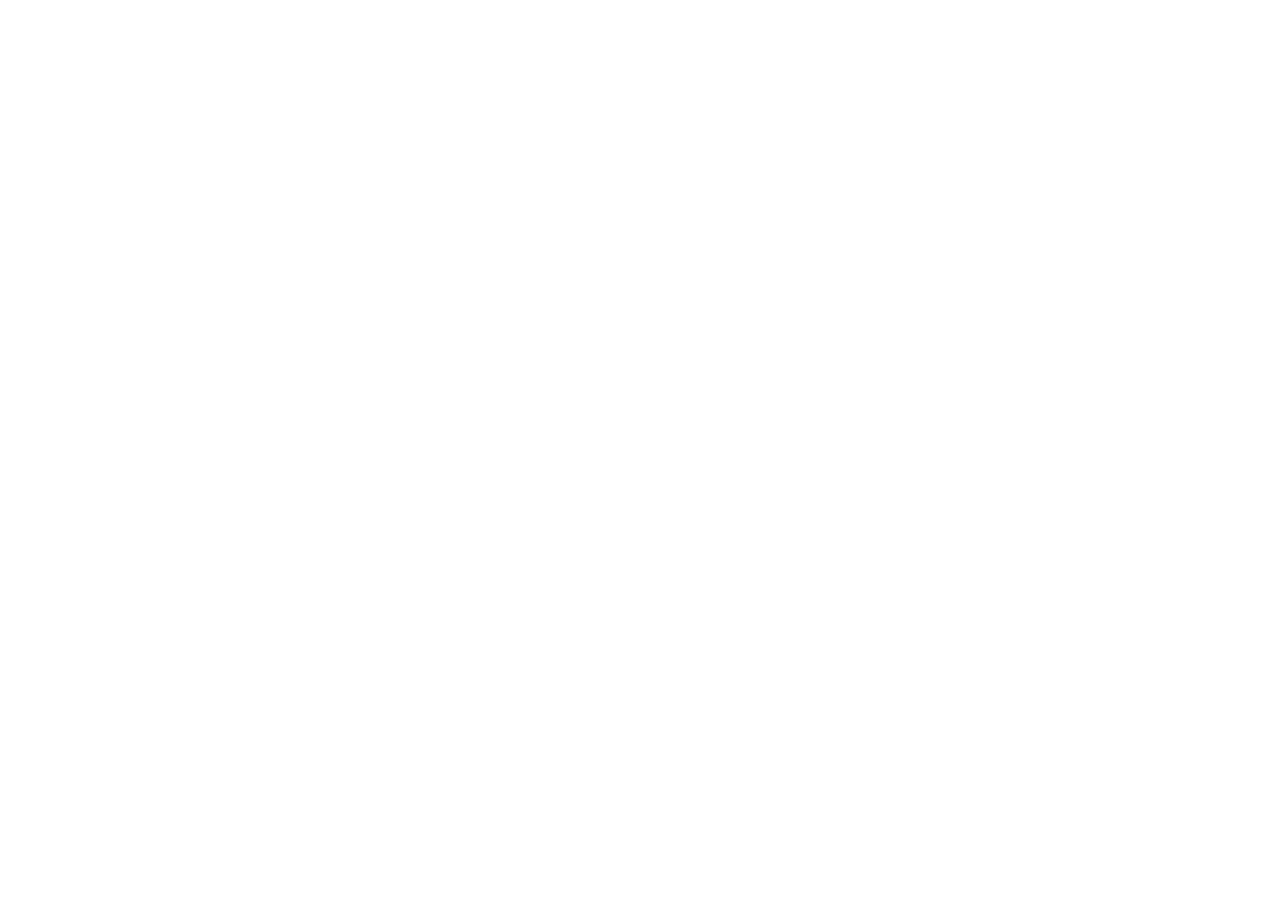
==== index.html @ 7ffd0d91 "initial commit" ====
<!DOCTYPE html>
<html lang="en">
<head>
    <meta charset="UTF-8">
    <meta http-equiv="X-UA-Compatible" content="IE=edge">
    <meta name="viewport" content="width=device-width, initial-scale=1.0">
    <title>Document</title>
</head>
<body>
    <h1></h1>
</body>
</html>
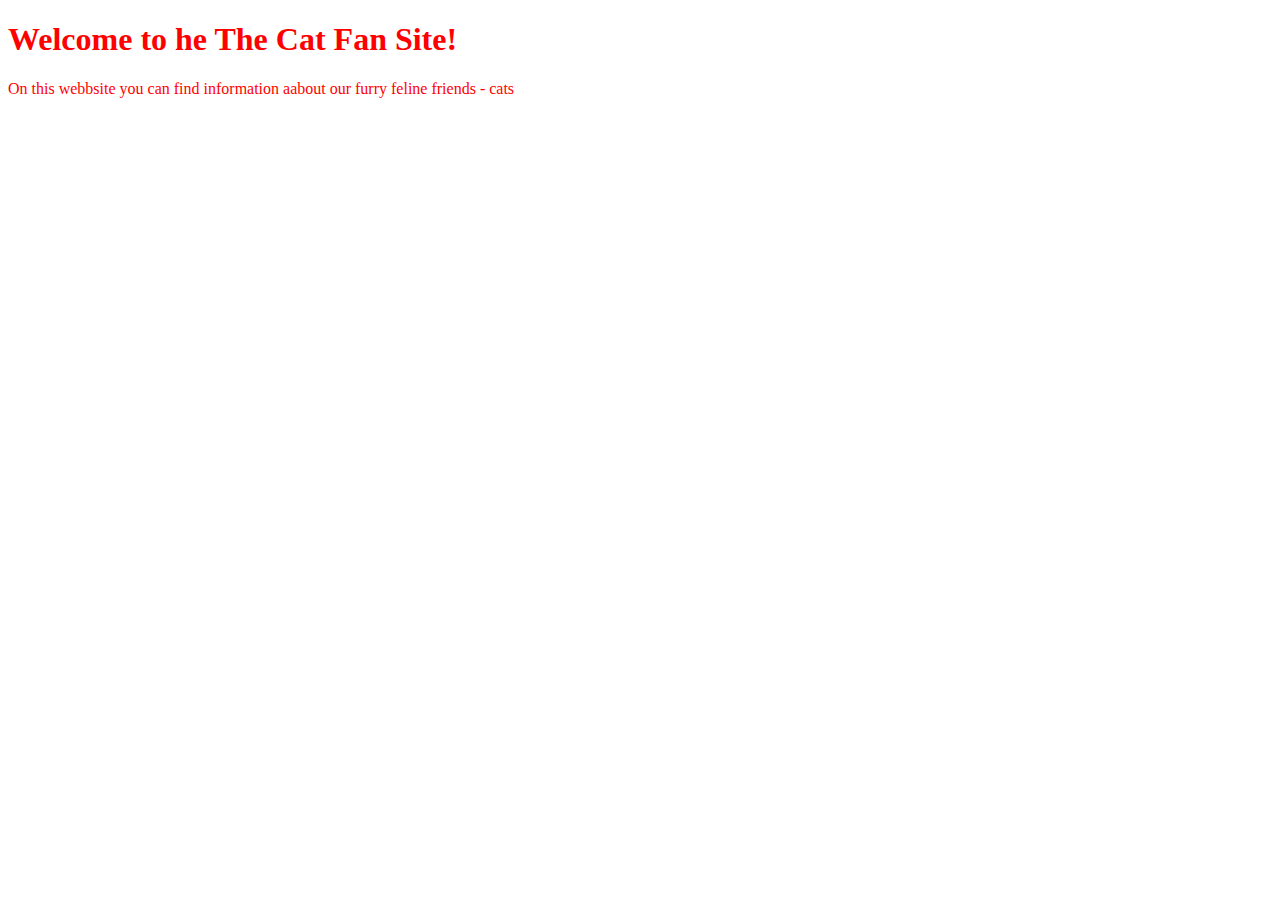
==== commit 6860951d: "add meta data and link css" ====
--- a/index.html
+++ b/index.html
@@ -4,9 +4,18 @@
     <meta charset="UTF-8">
     <meta http-equiv="X-UA-Compatible" content="IE=edge">
     <meta name="viewport" content="width=device-width, initial-scale=1.0">
-    <title>Document</title>
+    <meta name="description" content="Fan site for cat lovers">
+    <meta name="keywords" content="cats, cat lovers, fan site">
+    <link rel="stylesheet" href="assets/css/style.css">
+    <title>The Cat Fan Site</title>
 </head>
 <body>
-    <h1></h1>
+    <h1>Welcome to he The Cat Fan Site!</h1>
+    <div>
+        <p>
+            On this webbsite you can find information aabout our furry feline friends - cats
+            
+        </p>
+    </div>
 </body>
 </html>--- a/assets/css/style.css
+++ b/assets/css/style.css
@@ -0,0 +1,4 @@
+body {
+    font-family: "times new roman";
+    color: red;
+}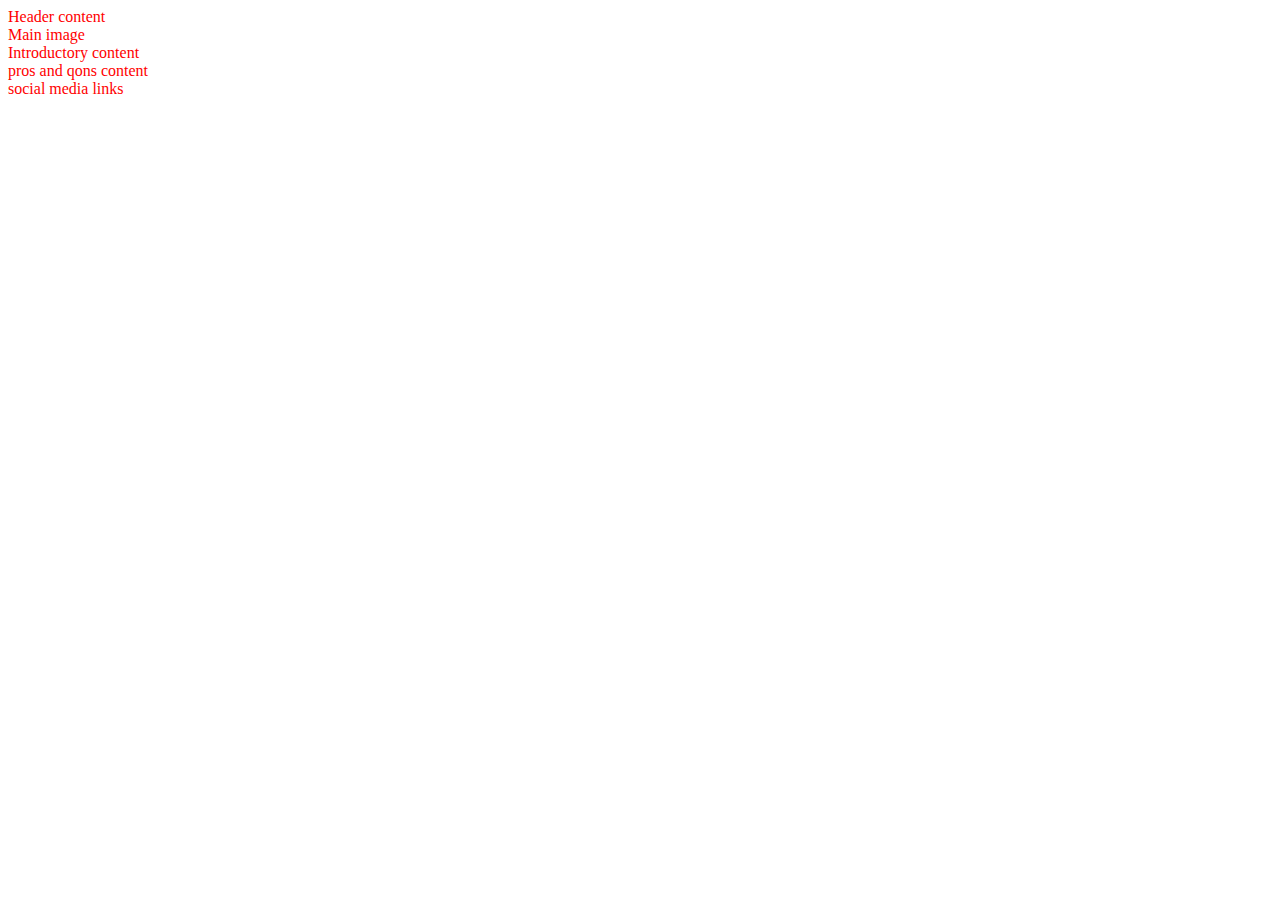
==== commit 3935f1f7: "add core header elements" ====
--- a/index.html
+++ b/index.html
@@ -10,12 +10,14 @@
     <title>The Cat Fan Site</title>
 </head>
 <body>
-    <h1>Welcome to he The Cat Fan Site!</h1>
-    <div>
-        <p>
-            On this webbsite you can find information aabout our furry feline friends - cats
-            
-        </p>
-    </div>
+    <header>Header content</header>
+    
+    <section>Main image</section>
+    
+    <section>Introductory content</section>
+
+    <section>pros and qons content</section>
+
+    <footer>social media links</footer>
 </body>
 </html>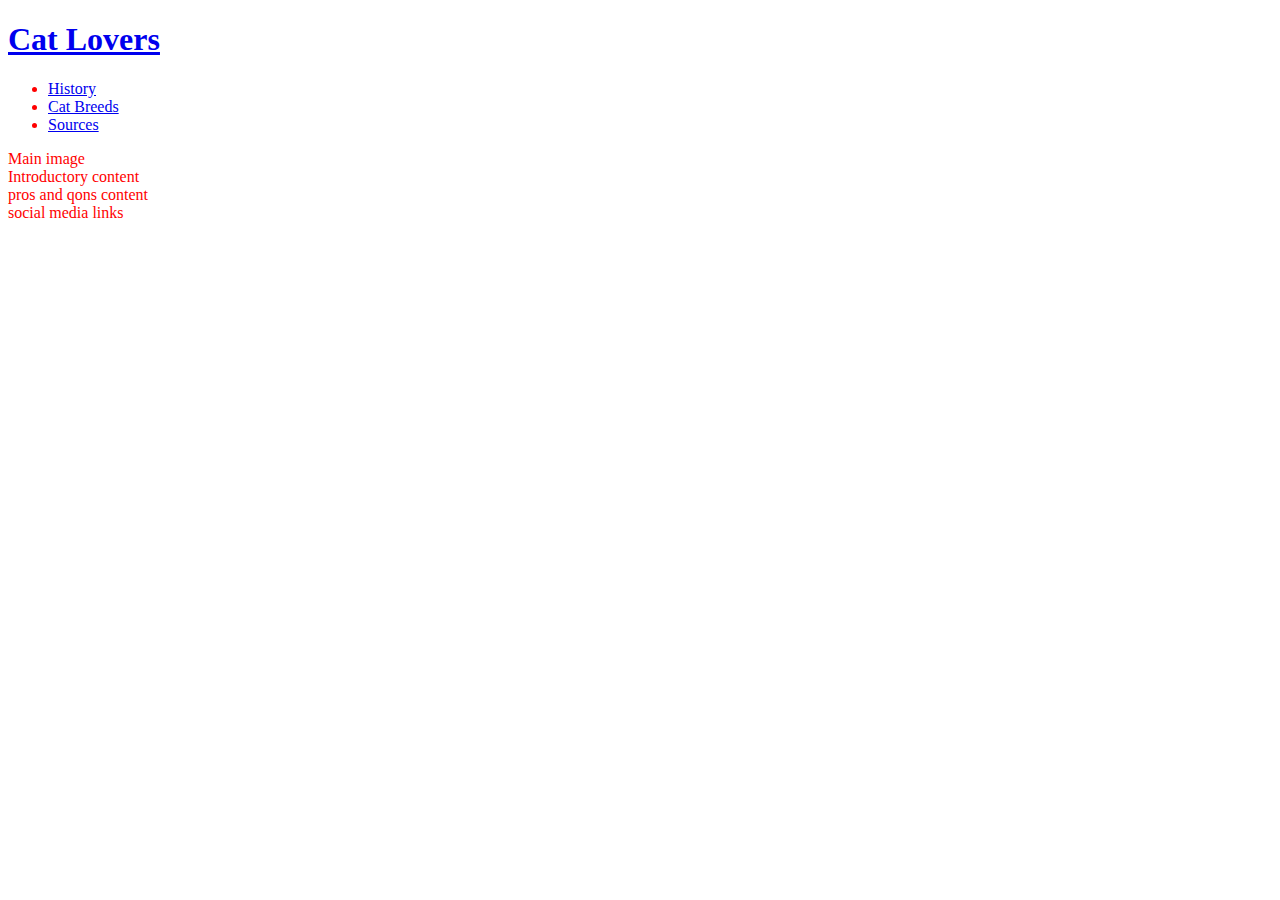
==== commit 18bb7836: "add basic structure for nav links in header" ====
--- a/index.html
+++ b/index.html
@@ -10,7 +10,25 @@
     <title>The Cat Fan Site</title>
 </head>
 <body>
-    <header>Header content</header>
+    <header>
+        <a href="index.html">
+            <h1>Cat Lovers </h1>
+        </a>
+        <nav>
+            <ul>
+                <li>
+                    <a href="#">History</a>
+                </li>
+                <li>
+                    <a href="#">Cat Breeds</a>
+                </li>
+                <li>
+                    <a href="#">Sources</a>
+                </li>
+            </ul>
+        </nav>
+
+    </header>
     
     <section>Main image</section>
     
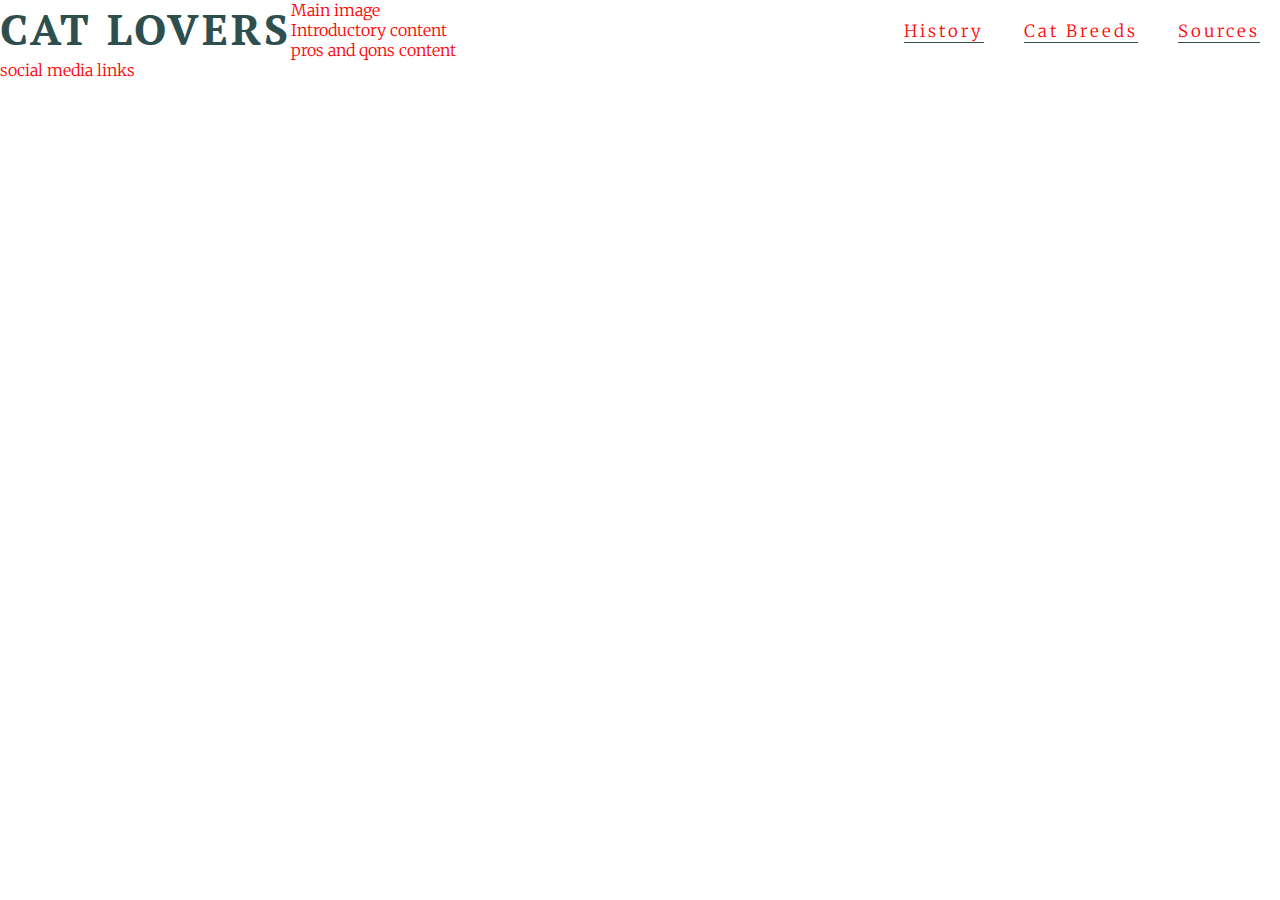
==== commit 1089a7b3: "add styling for menu heading and logo" ====
--- a/index.html
+++ b/index.html
@@ -12,18 +12,18 @@
 <body>
     <header>
         <a href="index.html">
-            <h1>Cat Lovers </h1>
+            <h1 id="logo">Cat Lovers </h1>
         </a>
-        <nav>
+        <nav id="menu">
             <ul>
                 <li>
-                    <a href="#">History</a>
+                    <a href="#" class="active">Sources</a>
                 </li>
                 <li>
-                    <a href="#">Cat Breeds</a>
+                    <a href="#" class="active">Cat Breeds</a>
                 </li>
                 <li>
-                    <a href="#">Sources</a>
+                    <a href="#" class="active">History</a>
                 </li>
             </ul>
         </nav>
--- a/assets/css/style.css
+++ b/assets/css/style.css
@@ -1,4 +1,52 @@
+@import url('https://fonts.googleapis.com/css2?family=Merriweather:ital,wght@1,300&family=PT+Serif:wght@700&display=swap');
+
+* {
+    margin: 0;
+    padding: 0;
+    border: 0;
+}
 body {
-    font-family: "times new roman";
+    font-family: "merriweather", sans-serif;
+    font-weight: 300;
     color: red;
+}
+
+/* Heading and logo*/
+
+h1, h2 {
+    font-family: "PT serif", sans-serif;
+    text-transform: uppercase;
+    letter-spacing: 3px;
+}
+
+#logo {
+    float: left;
+    font-size: 270%;
+    color: darkslategrey;
+}
+
+/* navigation links */
+
+#menu {
+    font-size: 105%;
+    letter-spacing: 3px;
+}
+
+#menu li {
+    float: right;
+    list-style-type: none;
+    margin: 20px;
+}
+
+#menu a {
+    text-decoration: none;
+    color: inherit; 
+}
+
+#menu a:hover {
+    border-bottom: 2px solid darkslategray
+}
+
+.active {
+    border-bottom: 1px solid darkslategray;
 }